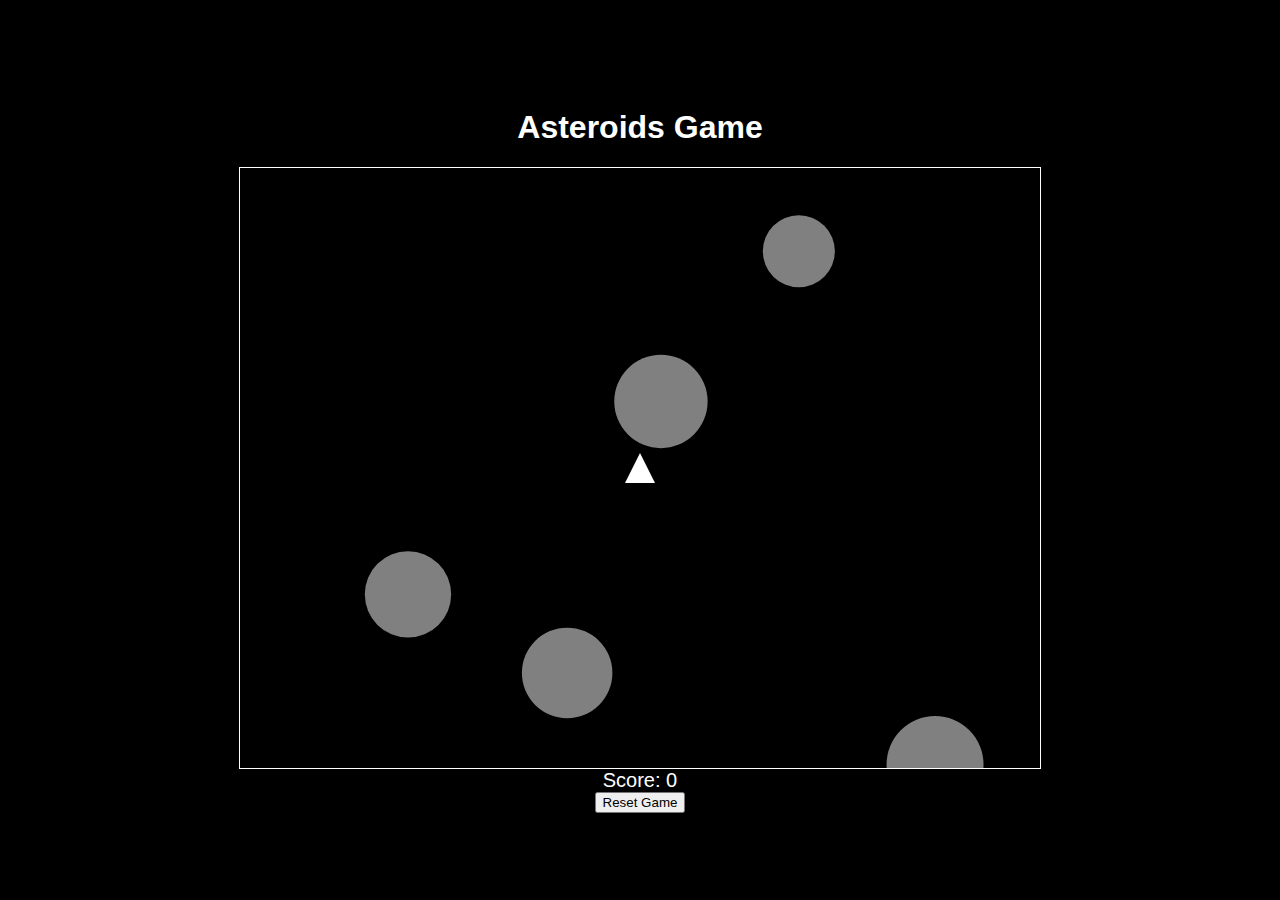
==== Asteroids/index.html @ fa137310 "Add files via upload" ====
<!DOCTYPE html>
<html lang="en">
<head>
    <meta charset="UTF-8">
    <meta name="viewport" content="width=device-width, initial-scale=1.0">
    <title>Asteroids Game</title>
    <style>
        body {
            display: flex;
            flex-direction: column;
            align-items: center;
            justify-content: center;
            height: 100vh;
            margin: 0;
            background-color: black;
            color: white;
            font-family: Arial, sans-serif;
        }
        canvas {
            border: 1px solid white;
        }
        #score {
            font-size: 20px;
        }
        #gameOver {
            display: none;
            font-size: 30px;
            color: red;
        }
    </style>
</head>
<body>
    <h1>Asteroids Game</h1>
    <canvas id="asteroids" width="800" height="600"></canvas>
    <div id="score">Score: 0</div>
    <div id="gameOver">Game Over</div>
    <button id="resetButton">Reset Game</button>
    <script src="asteroids.js"></script>
</body>
</html>
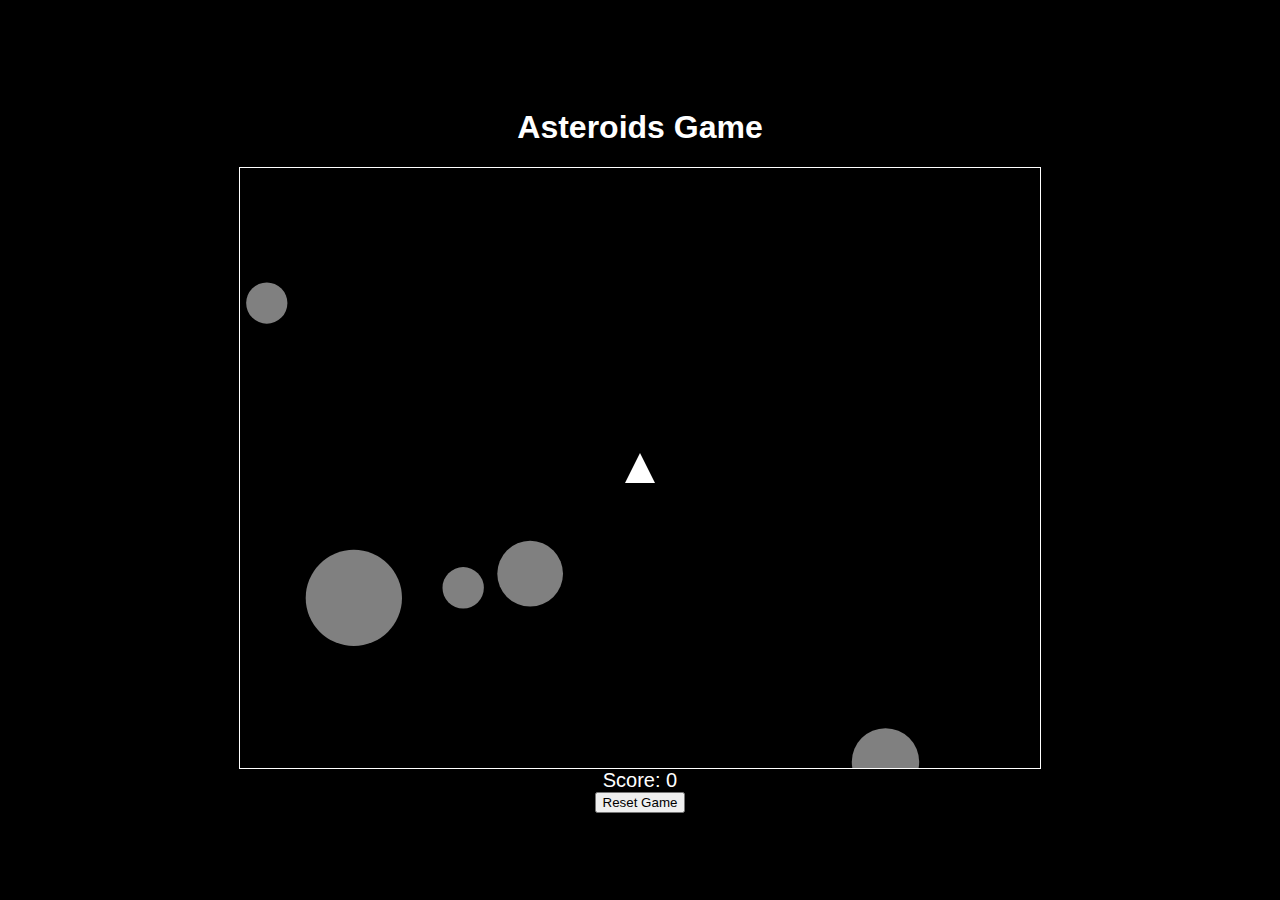
==== commit eed62566: "Update index.html" ====
--- a/Asteroids/index.html
+++ b/Asteroids/index.html
@@ -4,6 +4,7 @@
     <meta charset="UTF-8">
     <meta name="viewport" content="width=device-width, initial-scale=1.0">
     <title>Asteroids Game</title>
+    <link rel="icon" type="image/x-icon" href="/assets/favicon.ico">
     <style>
         body {
             display: flex;
